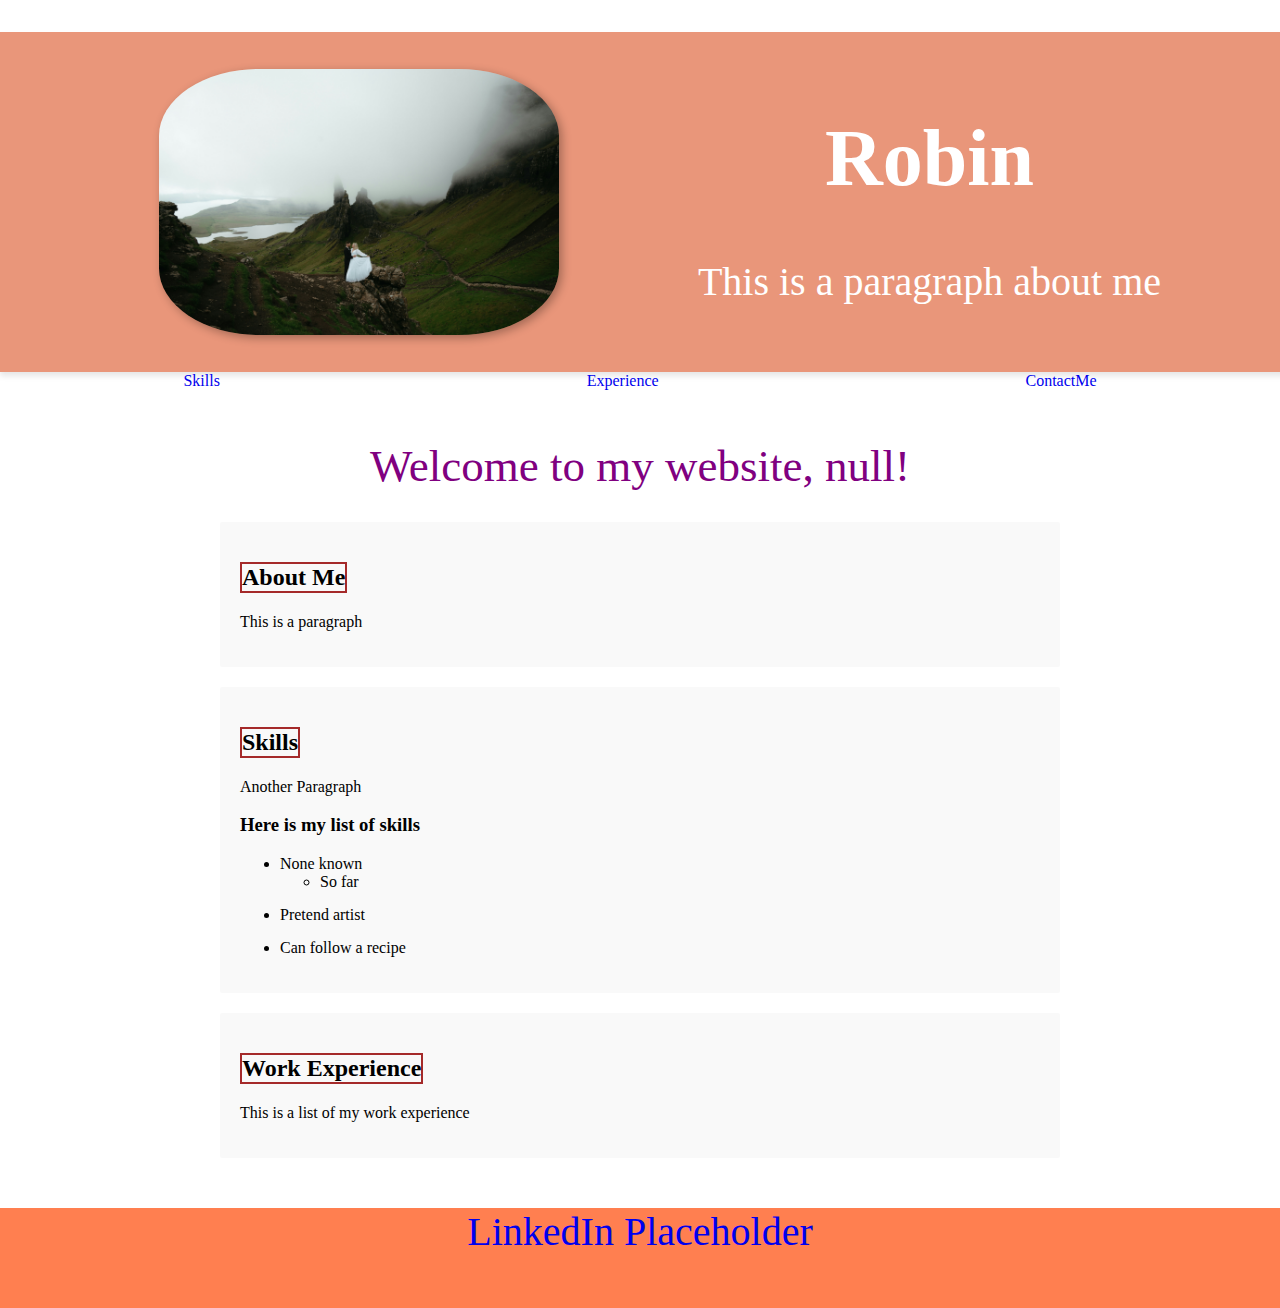
==== index.html @ 98debd15 "Add files via upload" ====
<!DOCTYPE html>
<html lang="en">

<head>
    <meta charset="UTF-8">
    <meta name="viewport" content="width=device-width, initial-scale=1.0">
    <title>Robin's Portfolio</title>
    <link rel="stylesheet" href="styles.css" />
</head>

<body>
    <h1>
        <p></p>
    </h1>
    <p></p>
    <p></p>

    <header class="centerHeader">
        <img src="assets/the-chaffins-nRGg4jofz8U-unsplash.jpg" alt="webpic." height="300" width="400" />
        <div class="intro">
            <h1>Robin</h1>
            <p>This is a paragraph about me</p>

        </div>
        
    </header>
    <nav class="nav">
        <a href="skills.html">Skills</a>
        <a href="experience.html">Experience</a>
        <a href="contact.html">ContactMe</a>

    </nav>
<div id="greeting"></div>

    <main>
        <!-- Notes -->
        <section>
            <h2>About Me</h2>
            <p>This is a paragraph</p>
        </section>

        <section class="skillsSection">
            <h2 class="skills">Skills</h2>
            <p>Another Paragraph</p>
            <h3>Here is my list of skills</h3>
            <ul>
                <li>None known
                    <ul>
                        <li>So far</li>
                    </ul>
                </li>
                <li>Pretend artist</li>
                <li>Can follow a recipe</li>
            </ul>
        </section>
        <section>
            <h2>Work Experience</h2>
            <p>This is a list of my work experience</p>
        </section>

    </main>
    <footer class="centerFooter">
        <a href="https://www.wikipedia.org" </a>LinkedIn Placeholder</a>
    </footer>

    <script src="index.js"></script>

</body>

</html>
---- styles.css ----
body {
  margin: 0; /* Removes default margin and padding applied by other browser */

  padding: 0;
}

header {
  display: flex; /*  Tells header it is a flex container */
  justify-content: space-evenly; /*  Evenly spaces child elements inside the container */
  align-items: center; /*  Vertically center child elements inside the container */
  background-color: darksalmon;
  color: white; /*   Font color */
  padding: 20px; /*  Padding INSIDE the header to create space around the content */
  width: 100%; /*  Makes sure the header spans the entire width of the screen */
  margin: 0 auto; /*  Centers the header horizontally on the page */
  box-shadow: 0px 4px 6px rgba(0, 0, 0, 0.1); /*  Adds a slight shadow below the header to give it depth */
  flex-wrap: wrap; /*  Makes sure that the child elements wrap onto a new line if there isn't enough space */
  height: 300px;
  font-size: 40px;
}

header img {
  border-radius: 25%; /*  Rounds the corners of the elements (if it's square, adds rounded corners) */
  box-shadow: 3px 3px 10px rgba(0, 0, 0, 0.3); /*Adds soft shadow to make it "float"*/
  max-width: 100%; /*  Ensures the image is responsive */
  height: auto; /*  Maintains image's aspect ratio while resizing */
  object-fit: cover; /*  Crops theimage without distorting */
}

.nav {
  display: flex;
  justify-content: space-around;
  background-color: #919190:
}
.intro {
  max-width: 500px; /*  Limits the idth for better readability */
  text-align: center; /*  Aligns text to the left, right, or center */
}

/* Styling for entire Main Element*/
main {
  display: flex; /*  Tells flex it is a main container */
  flex-direction: column; /* Stacks child elements (sections) vertically in a column*/
  align-items: center; /*  Aligns child elements horizontally in the center */
  padding: 30px; /*  Adds padding AROUND the main content for better spacing */
}

/* Styling for Section Elements */
section {
  background-color: #f9f9f9; /*  Background color of each section */
  border-radius: 2px; /*   Rounded corners to section   */
  box-shadow: 0px 4px 8px rgba (0, 0, 0, 0.3); /*  Box shadow making it "float" */
  padding: 20px; /*  Adds space INSIDE each section or card */
  margin-bottom: 20px; /*  Adds space at the BOTTOM of the card */
  width: 100%; /*  Makes each section take up the full width of the MAIN container    */
  max-width: 800px; /*  Limits the width to a max px of 800 */
}

li {
  margin-bottom: 15px; /*  Add space between each list */
}

.h1Styling {
  font-size: 50px;
}

h2 {
  border: solid brown 2px;
  width: fit-content;
}

.skills {
  border: solid brown 2px;
  width: fit-content;
}

footer {
  background-color: coral;
  height: 100px;
  font-size: 40px;
}

.centerFooter {
  text-align: center;
}

a {
  text-align: center;
  text-decoration: none;
}
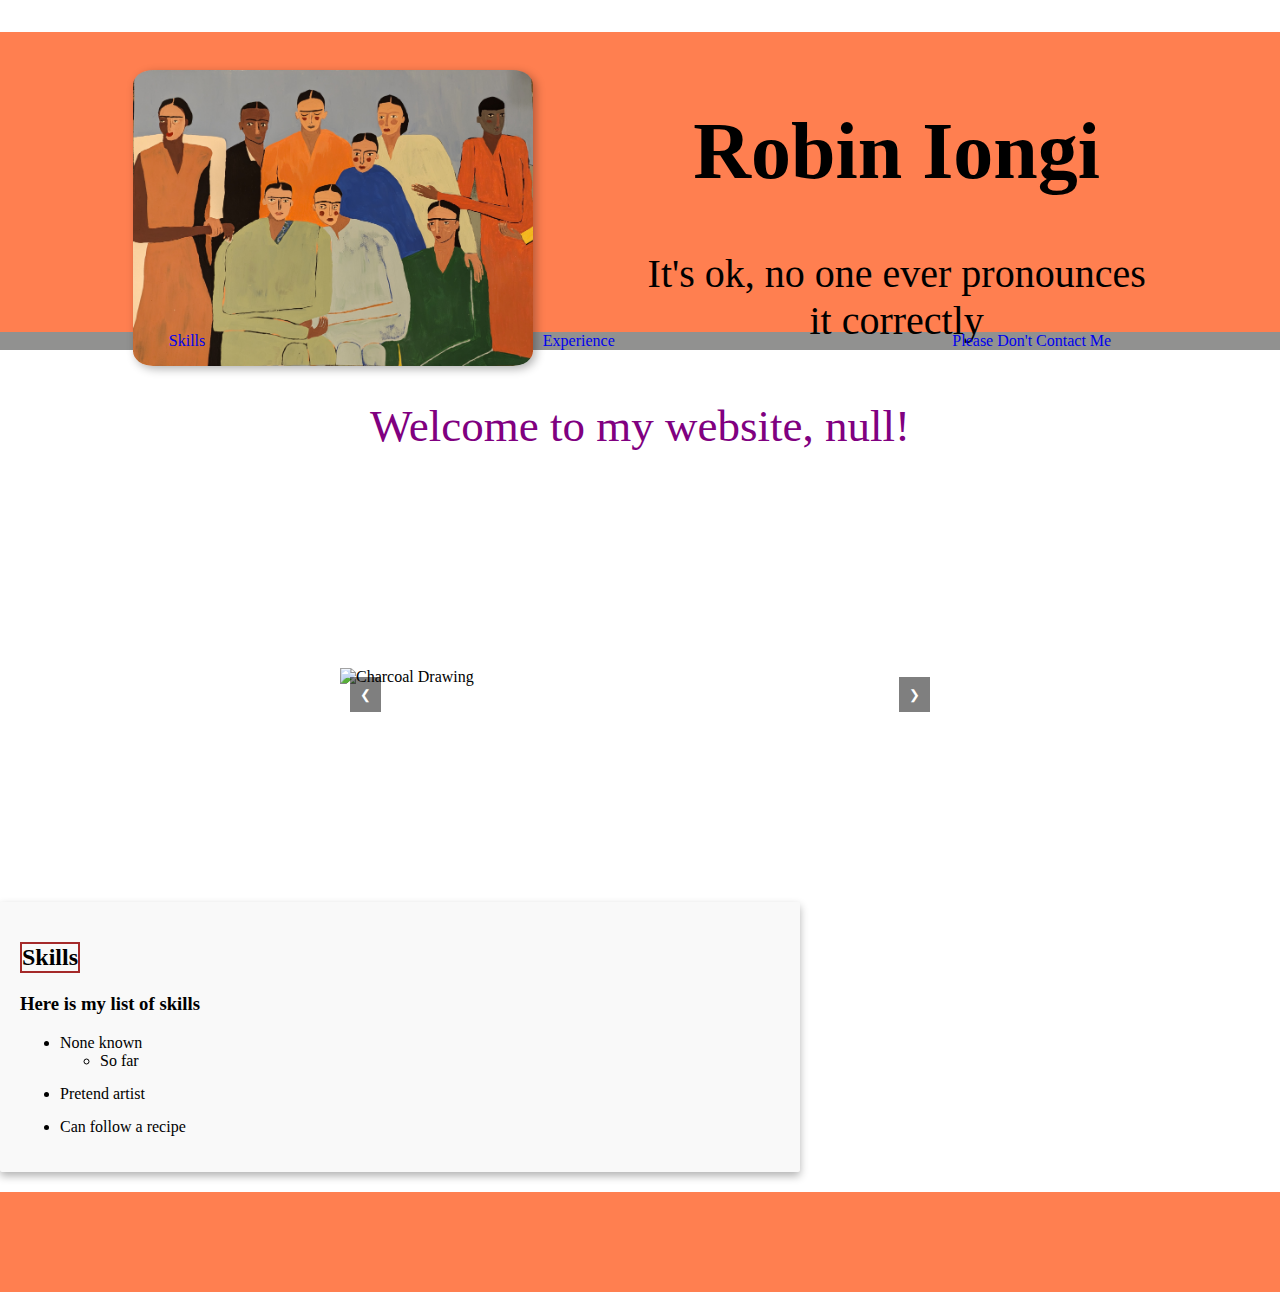
==== commit 587b773d: "robin's final website" ====
--- a/index.html
+++ b/index.html
@@ -1,70 +1,86 @@
 <!DOCTYPE html>
 <html lang="en">
-
-<head>
-    <meta charset="UTF-8">
-    <meta name="viewport" content="width=device-width, initial-scale=1.0">
+  <head>
+    <meta charset="UTF-8" />
+    <meta name="viewport" content="width=device-width, initial-scale=1.0" />
     <title>Robin's Portfolio</title>
     <link rel="stylesheet" href="styles.css" />
-</head>
+  </head>
 
-<body>
+  <body>
     <h1>
-        <p></p>
+      <p></p>
     </h1>
     <p></p>
     <p></p>
 
     <header class="centerHeader">
-        <img src="assets/the-chaffins-nRGg4jofz8U-unsplash.jpg" alt="webpic." height="300" width="400" />
-        <div class="intro">
-            <h1>Robin</h1>
-            <p>This is a paragraph about me</p>
+      <img src="assets/18Group.jpg" alt="webpic." height="100" width="400" />
+      <div class="intro">
+        <h1>Robin Iongi</h1>
+        <p>It's ok, no one ever pronounces it correctly</p>
+      </div>
+    </header>
 
-        </div>
-        
-    </header>
     <nav class="nav">
-        <a href="skills.html">Skills</a>
-        <a href="experience.html">Experience</a>
-        <a href="contact.html">ContactMe</a>
+      <a href="skills.html">Skills</a>
+      <a href="experience.html">Experience</a>
+      <a href="contact.html">Please Don't Contact Me</a>
+    </nav>
 
-    </nav>
-<div id="greeting"></div>
+    <div id="greeting"></div>
 
-    <main>
-        <!-- Notes -->
-        <section>
-            <h2>About Me</h2>
-            <p>This is a paragraph</p>
-        </section>
+    <div class="carousel">
+      <div class="carousel-images">
+        <img src="assets/1Hummingbird.jpg" alt="Hummingbird" />
+        <img src="assets/2Charcoal drawing.jpg" alt="Charcoal Drawing" />
+        <img src="assets/3Lamb.jpg" alt="Lamb" />
+        <img
+          src="assets/4Black and White Woman.jpg"
+          alt="Black and White Woman"
+        />
+        <img src="assets/5Line Drawing.jpg" alt="Line Drawing" />
+        <img src="assets/6Orange Man.jpg" alt="Orange Man" />
+        <img src="assets/7Upside down guy.jpg" alt="Upside Down Guy" />
+        <img src="assets/8Bathing Suit Woman.jpg" alt="Bathing Suit Woman" />
+        <img src="assets/9Pigeon:bored woman.jpg" alt="Pigeon Bored Woman" />
+        <img src="assets/10Leopard.jpg" alt="Leopard" />
+        <img src="assets/11Blue Woman.jpg" alt="Blue Woman" />
+        <img src="assets/12Shelves in bathroom.jpg" alt="Shelves in Bathroom" />
+        <img src="assets/13Flamingos.jpg" alt="Flamingos" />
+        <img src="assets/14Leonard Cohen quote.jpg" alt="Leonard Cohen Quote" />
+        <img src="assets/15Orange Woman.jpg" alt="Orange Woman" />
+        <img src="assets/16Lumberjack.jpg" alt="Lumberjack" />
+        <img src="assets/17Two Old Ladies.jpg" alt="Two Old Ladies" />
+        <img src="assets/18Group.jpg" alt="Group" />
+        <img src="assets/19French Embroidery.jpg" alt="French Embroidery" />
+        <img src="assets/20Gingerbread Mat.jpg" alt="Gingerbread Mat" />
+        <img src="assets/21Pretzel.jpg" alt="Pretzel" />
+        <img src="assets/Calla lilies.jpg" alt="Calla Lilies" />
+        <img src="assets/Monstera.jpg" alt="Monstera" />
+        <img src="assets/Mother's Day.jpg" alt="Mother's Day" />
+      </div>
+      <button class="prev" onclick="moveSlide(-1)">&#10094;</button>
+      <button class="next" onclick="moveSlide(1)">&#10095;</button>
+    </div>
 
-        <section class="skillsSection">
-            <h2 class="skills">Skills</h2>
-            <p>Another Paragraph</p>
-            <h3>Here is my list of skills</h3>
-            <ul>
-                <li>None known
-                    <ul>
-                        <li>So far</li>
-                    </ul>
-                </li>
-                <li>Pretend artist</li>
-                <li>Can follow a recipe</li>
-            </ul>
-        </section>
-        <section>
-            <h2>Work Experience</h2>
-            <p>This is a list of my work experience</p>
-        </section>
+    <section class="skillsSection">
+      <h2 class="skills">Skills</h2>
+      <h3>Here is my list of skills</h3>
+      <ul>
+        <li>
+          None known
+          <ul>
+            <li>So far</li>
+          </ul>
+        </li>
+        <li>Pretend artist</li>
+        <li>Can follow a recipe</li>
+      </ul>
+    </section>
 
-    </main>
-    <footer class="centerFooter">
-        <a href="https://www.wikipedia.org" </a>LinkedIn Placeholder</a>
-    </footer>
+    <footer class="centerFooter"></footer>
 
     <script src="index.js"></script>
-
-</body>
-
-</html>+  </body>
+</html>
--- a/styles.css
+++ b/styles.css
@@ -1,63 +1,113 @@
 body {
-  margin: 0; /* Removes default margin and padding applied by other browser */
-
+  margin: 0;
   padding: 0;
 }
 
 header {
-  display: flex; /*  Tells header it is a flex container */
-  justify-content: space-evenly; /*  Evenly spaces child elements inside the container */
-  align-items: center; /*  Vertically center child elements inside the container */
-  background-color: darksalmon;
-  color: white; /*   Font color */
-  padding: 20px; /*  Padding INSIDE the header to create space around the content */
-  width: 100%; /*  Makes sure the header spans the entire width of the screen */
-  margin: 0 auto; /*  Centers the header horizontally on the page */
-  box-shadow: 0px 4px 6px rgba(0, 0, 0, 0.1); /*  Adds a slight shadow below the header to give it depth */
-  flex-wrap: wrap; /*  Makes sure that the child elements wrap onto a new line if there isn't enough space */
+  display: flex;
+  justify-content: space-evenly;
+  align-items: center;
+  background-color: coral;
+  color: black;
+  padding: 20px;
+  width: 100%;
+  margin: 0 auto;
+  box-shadow: 0px 4px 6px rgba(0, 0, 0, 0.1);
+  flex-wrap: wrap;
   height: 300px;
   font-size: 40px;
 }
 
 header img {
-  border-radius: 25%; /*  Rounds the corners of the elements (if it's square, adds rounded corners) */
-  box-shadow: 3px 3px 10px rgba(0, 0, 0, 0.3); /*Adds soft shadow to make it "float"*/
-  max-width: 100%; /*  Ensures the image is responsive */
-  height: auto; /*  Maintains image's aspect ratio while resizing */
-  object-fit: cover; /*  Crops theimage without distorting */
+  border-radius: 5%;
+  box-shadow: 3px 3px 10px rgba(0, 0, 0, 0.3);
+  max-width: 100%;
+  height: auto;
+  object-fit: cover;
 }
 
 .nav {
   display: flex;
   justify-content: space-around;
-  background-color: #919190:
-}
-.intro {
-  max-width: 500px; /*  Limits the idth for better readability */
-  text-align: center; /*  Aligns text to the left, right, or center */
+  background-color: #919190;
 }
 
-/* Styling for entire Main Element*/
-main {
-  display: flex; /*  Tells flex it is a main container */
-  flex-direction: column; /* Stacks child elements (sections) vertically in a column*/
-  align-items: center; /*  Aligns child elements horizontally in the center */
-  padding: 30px; /*  Adds padding AROUND the main content for better spacing */
+.intro {
+  max-width: 500px;
+  text-align: center;
 }
 
-/* Styling for Section Elements */
+main {
+  display: flex;
+  flex-direction: column;
+  align-items: center;
+  padding: 30px;
+}
+
+* {
+  box-sizing: border-box;
+}
+
+.carousel {
+  position: relative;
+  width: 50vw;
+  max-width: 600px;
+  margin: auto;
+  overflow: hidden;
+  height: auto;
+}
+
+.carousel-images {
+  display: flex;
+  transition: transform 0.5s ease;
+  height: 100%;
+  align-items: center;
+}
+
+.carousel-images img {
+  width: auto;
+  max-width: 100%;
+  height: auto;
+  max-height: 50vh;
+  object-fit: contain;
+  flex: 0 0 100%;
+}
+
+button {
+  position: absolute;
+  top: 50%;
+  z-index: 100;
+  background-color: rgba(0, 0, 0, 0.5);
+  color: white;
+  border: none;
+  padding: 10px;
+  cursor: pointer;
+}
+
+button.prev {
+  left: 10px;
+}
+
+button.next {
+  right: 10px;
+}
+
+button:hover {
+  background-color: rgba(0, 0, 0, 0.8);
+}
+
 section {
-  background-color: #f9f9f9; /*  Background color of each section */
-  border-radius: 2px; /*   Rounded corners to section   */
-  box-shadow: 0px 4px 8px rgba (0, 0, 0, 0.3); /*  Box shadow making it "float" */
-  padding: 20px; /*  Adds space INSIDE each section or card */
-  margin-bottom: 20px; /*  Adds space at the BOTTOM of the card */
-  width: 100%; /*  Makes each section take up the full width of the MAIN container    */
-  max-width: 800px; /*  Limits the width to a max px of 800 */
+  background-color: #f9f9f9;
+  border-radius: 2px;
+  box-shadow: 0px 4px 8px rgba(0, 0, 0, 0.3);
+  padding: 20px;
+  margin-bottom: 20px;
+  width: 100%;
+  max-width: 800px;
 }
 
 li {
-  margin-bottom: 15px; /*  Add space between each list */
+  margin-bottom: 15px;
 }
 
 .h1Styling {
